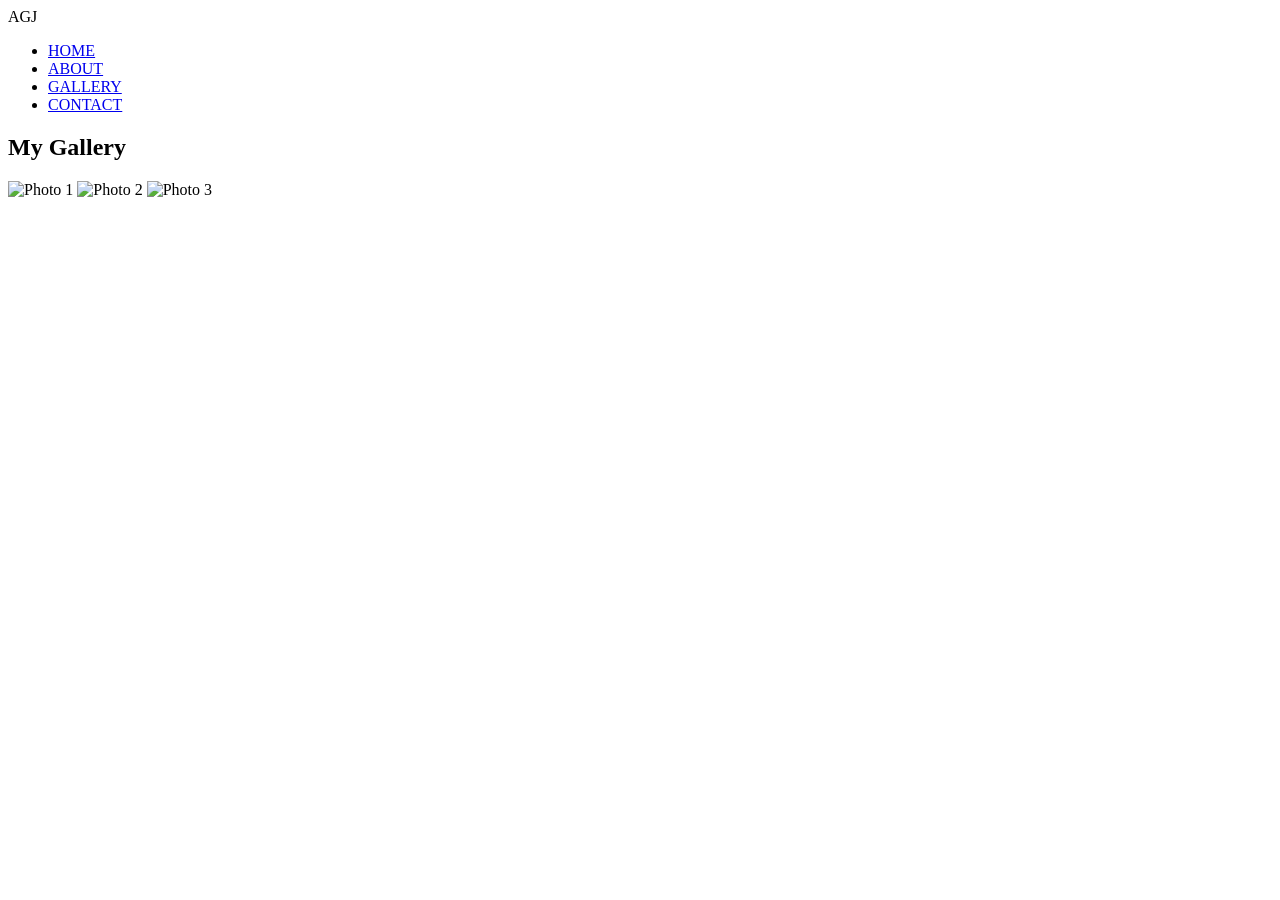
==== gallery.html @ 679e24dc "Initial site structure with aesthetic design" ====
<!DOCTYPE html>
<html lang="en">
<head>
    <meta charset="UTF-8">
    <title>Gallery | Alwin Gabriel Jusayan</title>
    <link rel="stylesheet" href="../style.css">
</head>
<body>
    <nav>
        <div class="logo">AGJ</div>
        <ul>
            <li><a href="index.html">HOME</a></li>
            <li><a href="about.html">ABOUT</a></li>
            <li><a href="gallery.html" class="active">GALLERY</a></li>
            <li><a href="contact.html">CONTACT</a></li>
        </ul>
    </nav>
    <div class="glass-card">
        <h2>My Gallery</h2>
        <div class="photo-grid">
            <img src="https://picsum.photos/300/300?random=1" alt="Photo 1">
            <img src="https://picsum.photos/300/300?random=2" alt="Photo 2">
            <img src="https://picsum.photos/300/300?random=3" alt="Photo 3">
        </div>
    </div>
</body>
</html>
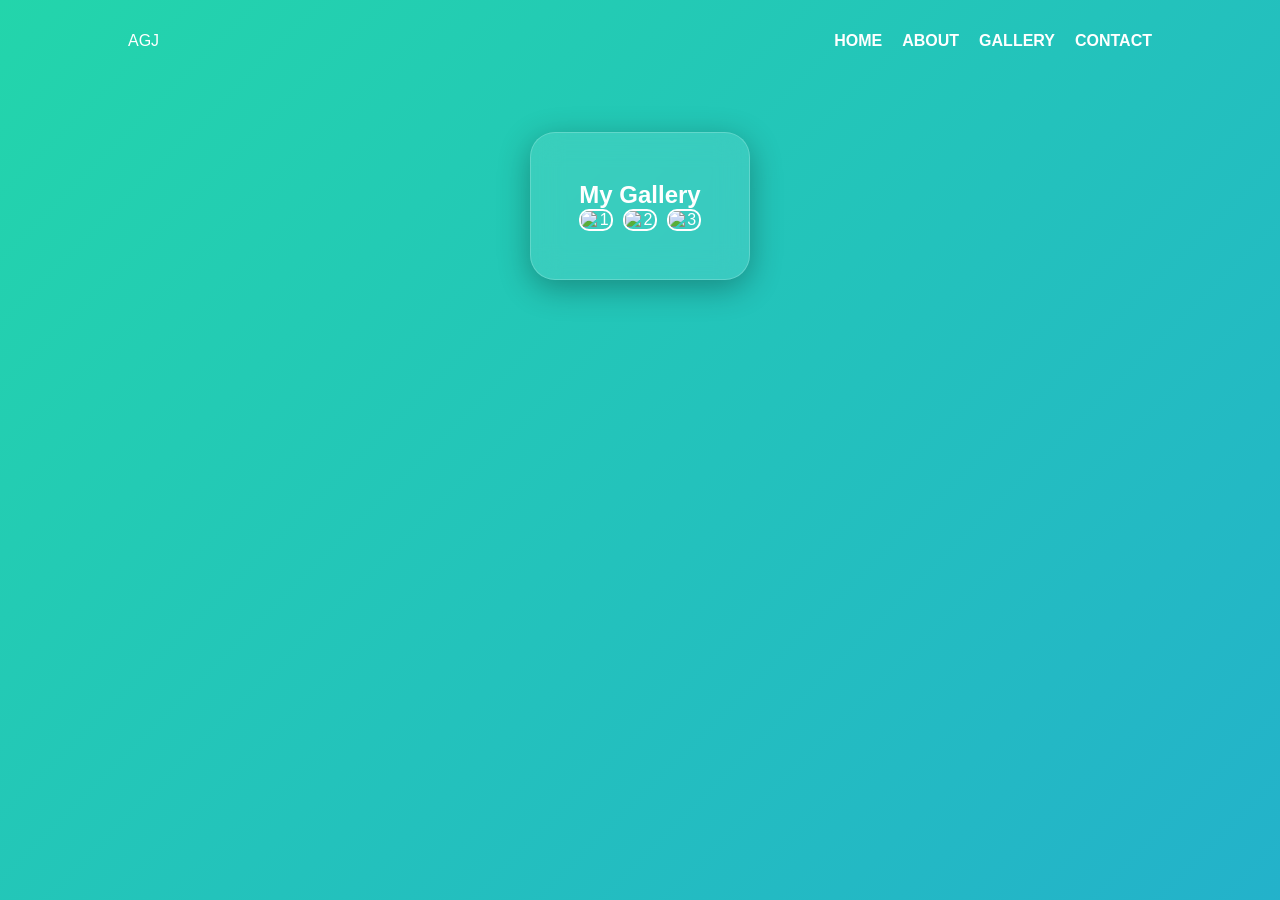
==== commit 434f2b5b: "Added style.css desing and images" ====
--- a/gallery.html
+++ b/gallery.html
@@ -18,9 +18,9 @@
     <div class="glass-card">
         <h2>My Gallery</h2>
         <div class="photo-grid">
-            <img src="https://picsum.photos/300/300?random=1" alt="Photo 1">
-            <img src="https://picsum.photos/300/300?random=2" alt="Photo 2">
-            <img src="https://picsum.photos/300/300?random=3" alt="Photo 3">
+            <img src="C:\Users\allen\OneDrive\Desktop\34babca3-7f76-46bb-ab80-144fdd6e07b6.jpg" alt="1">
+            <img src="C:\Users\allen\OneDrive\Desktop\443ab655-1766-4c75-a87b-4aad47feca8f.jpg" alt="2">
+            <img src="C:\Users\allen\OneDrive\Desktop\8ebfdccb-9ae4-4e32-b4d0-5e0ec0f5de73.jpg" alt="3">
         </div>
     </div>
 </body>
--- a/style.css
+++ b/style.css
@@ -0,0 +1,103 @@
+* { 
+    margin: 0; 
+    padding: 0; 
+    box-sizing: border-box; 
+    font-family: 'Poppins', sans-serif; 
+}
+
+/* Animated Gradient Background */
+body {
+    background: linear-gradient(-45deg, #ee7752, #e73c7e, #23a6d5, #23d5ab);
+    background-size: 400% 400%;
+    animation: gradientMove 15s ease infinite;
+    min-height: 100vh;
+    display: flex;
+    flex-direction: column;
+}
+
+@keyframes gradientMove {
+    0% { background-position: 0% 50%; }
+    50% { background-position: 100% 50%; }
+    100% { background-position: 0% 50%; }
+}
+
+/* Navigation Styling */
+nav { 
+    display: flex; 
+    justify-content: space-between; 
+    padding: 2rem 10%; 
+    color: white; 
+}
+
+nav ul { 
+    display: flex; 
+    list-style: none; 
+    gap: 20px; 
+}
+
+nav a { 
+    color: white; 
+    text-decoration: none; 
+    font-weight: bold; 
+    text-transform: uppercase;
+}
+
+/* Glassmorphism Card Layout */
+.glass-card {
+    background: rgba(255, 255, 255, 0.1);
+    backdrop-filter: blur(15px);
+    -webkit-backdrop-filter: blur(15px);
+    border: 1px solid rgba(255, 255, 255, 0.2);
+    padding: 3rem;
+    border-radius: 25px;
+    margin: 50px auto;
+    max-width: 700px;
+    text-align: center;
+    color: white;
+    box-shadow: 0 8px 32px 0 rgba(0, 0, 0, 0.3);
+}
+
+/* Profile Image */
+.profile-img { 
+    width: 150px; 
+    height: 150px;
+    border-radius: 50%; 
+    border: 4px solid white; 
+    margin: 20px 0; 
+    object-fit: cover;
+}
+
+/* Gallery and Media */
+.center-gif { 
+    width: 250px; 
+    border-radius: 15px; 
+    margin-bottom: 20px; 
+}
+
+.photo-grid { 
+    display: flex; 
+    gap: 10px; 
+    justify-content: center; 
+}
+
+.photo-grid img { 
+    width: 30%; 
+    border-radius: 10px; 
+    border: 2px solid white; 
+}
+
+/* Interactive Button */
+.btn { 
+    padding: 10px 25px; 
+    border-radius: 50px; 
+    border: none; 
+    cursor: pointer; 
+    font-weight: bold; 
+    background-color: white;
+    color: #e73c7e;
+    transition: 0.3s;
+}
+
+.btn:hover {
+    transform: scale(1.1);
+}
